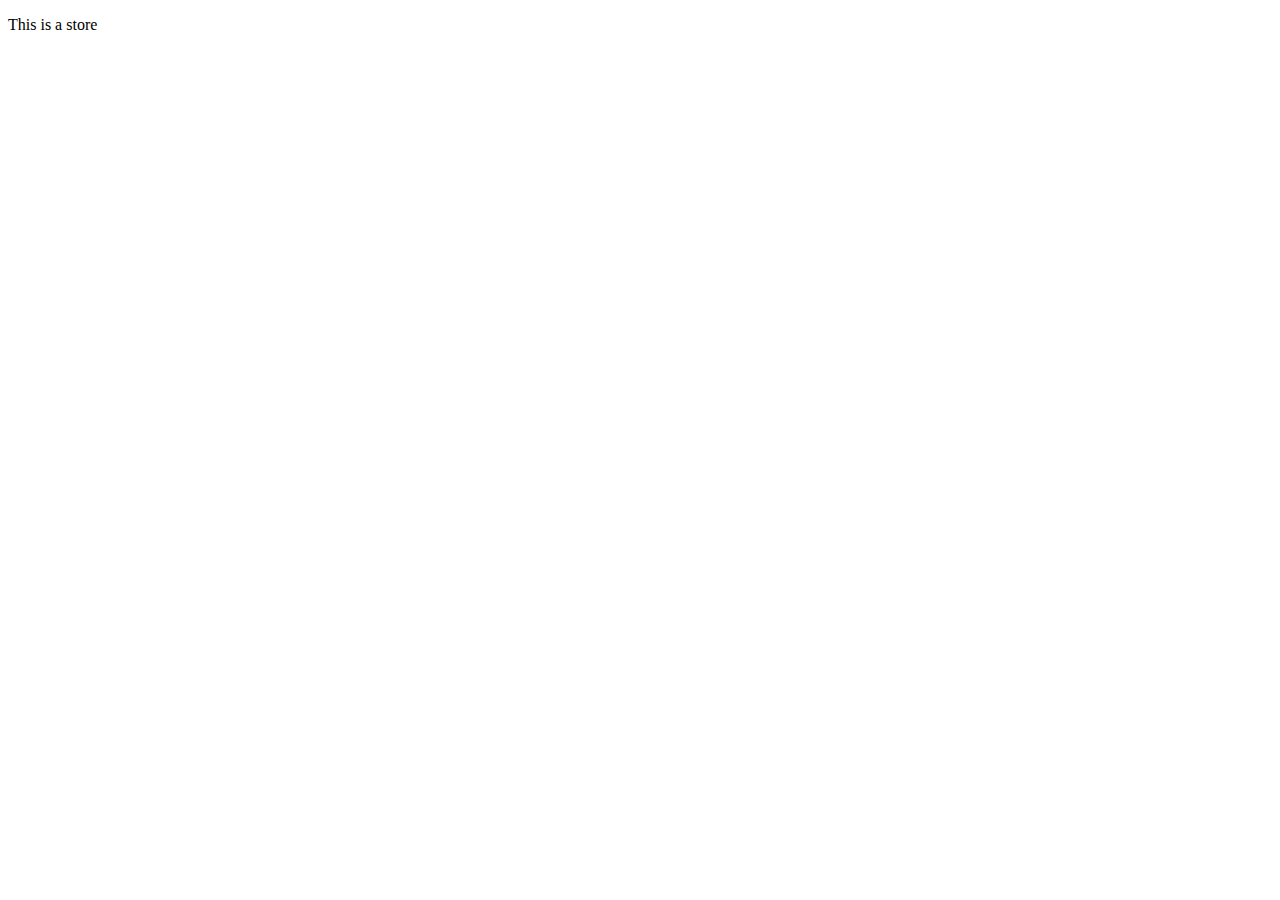
==== store.html @ 8ada8827 "Added Store" ====
<!DOCTYPE html>
<html lang="en">
<head>
    <meta charset="UTF-8">
    <meta http-equiv="X-UA-Compatible" content="IE=edge">
    <meta name="viewport" content="width=device-width, initial-scale=1.0">
    <title>Document</title>
</head>
<body>
    <p>This is a store</p>
</body>
</html>
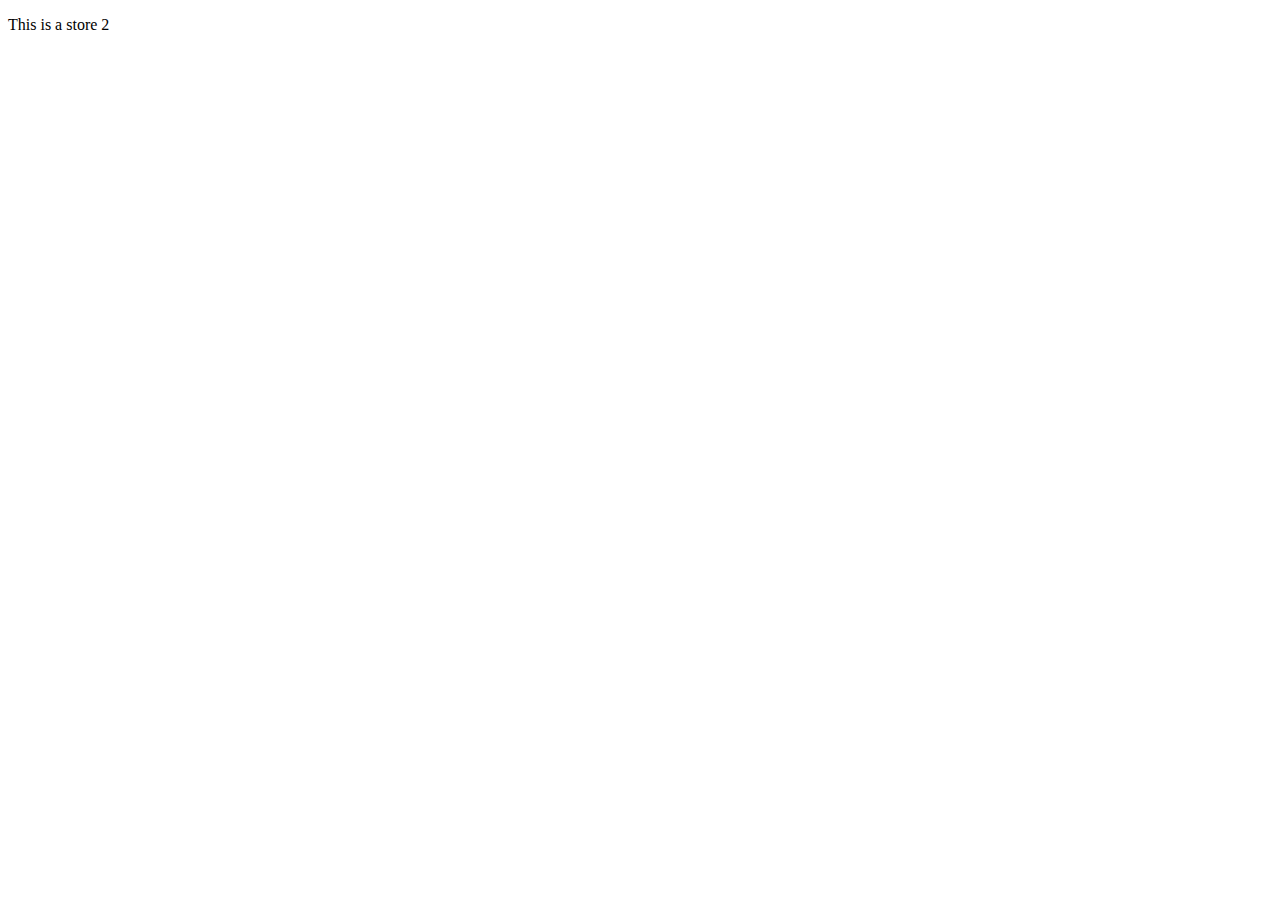
==== commit 91f988a9: "Message" ====
--- a/store.html
+++ b/store.html
@@ -7,6 +7,6 @@
     <title>Document</title>
 </head>
 <body>
-    <p>This is a store</p>
+    <p>This is a store 2</p>
 </body>
 </html>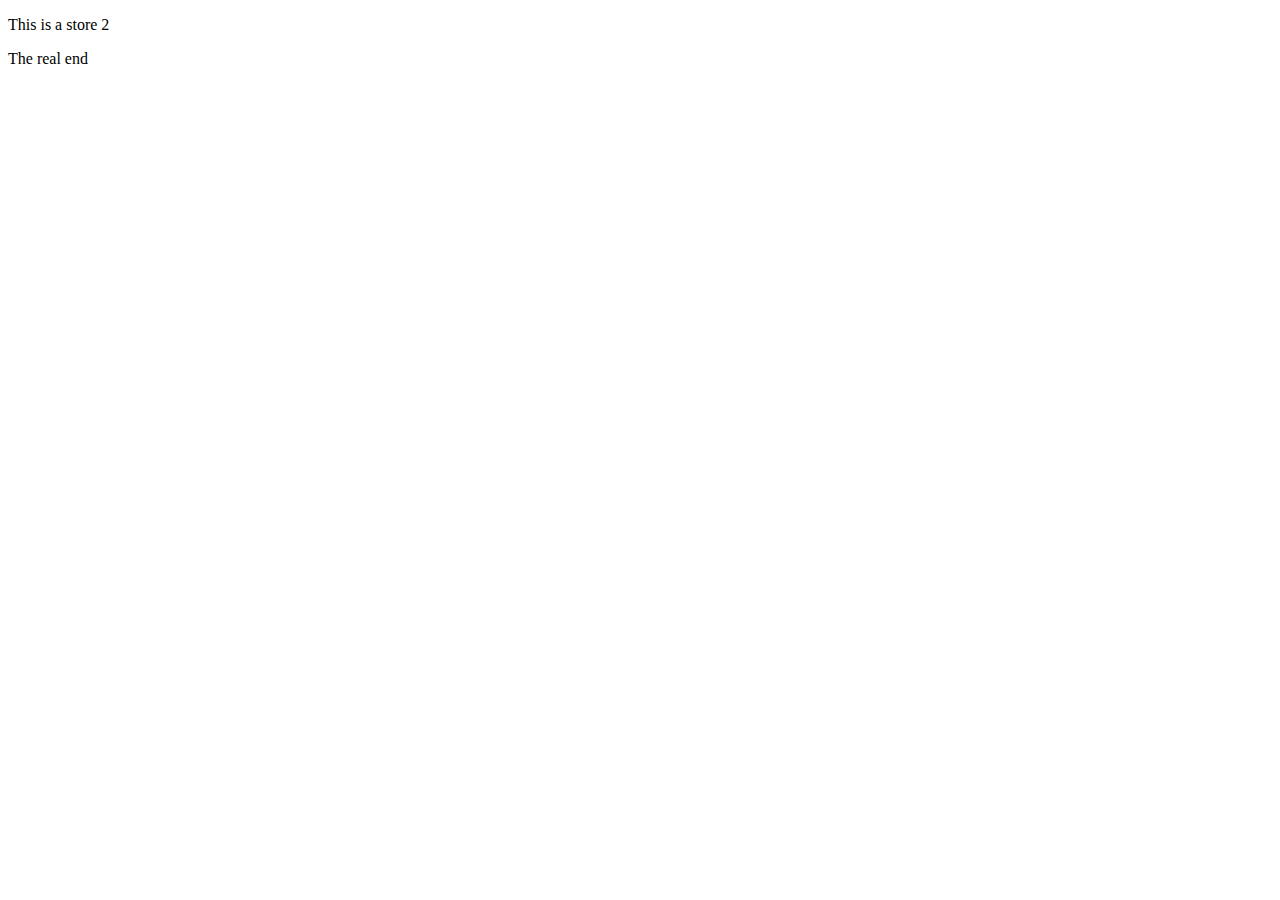
==== commit eee60839: "Kali's Change" ====
--- a/store.html
+++ b/store.html
@@ -8,5 +8,6 @@
 </head>
 <body>
     <p>This is a store 2</p>
+    <p>The real end</p>
 </body>
 </html>